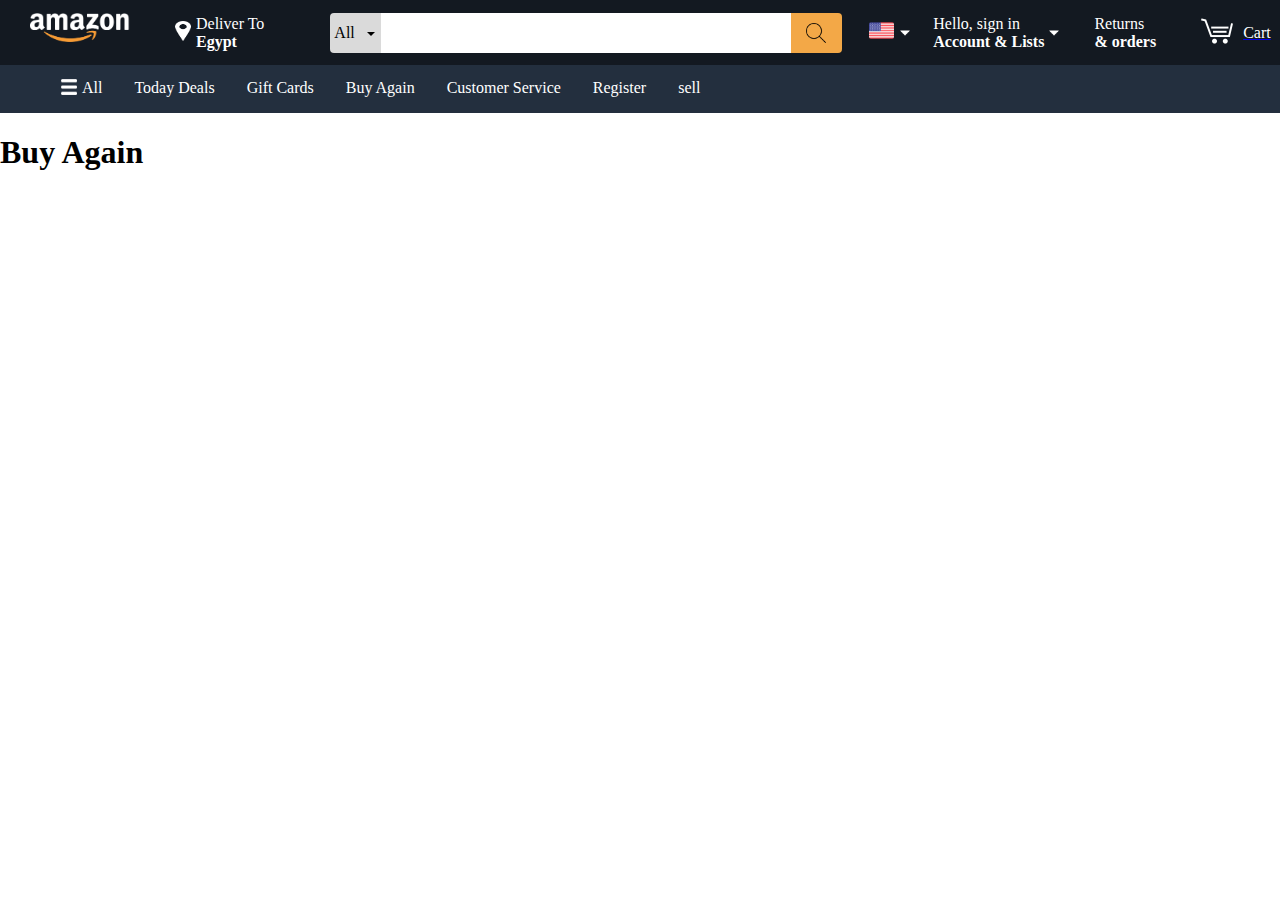
==== pages/buy_again.html @ 10e700ab "starter project" ====
<!DOCTYPE html>
<html lang="en">

<head>
    <meta charset="UTF-8">
    <meta http-equiv="X-UA-Compatible" content="IE=edge">
    <meta name="viewport" content="width=device-width, initial-scale=1.0">
    <title>Document</title>

    <link rel="stylesheet" href="../style/navbar.css">
    <link rel="stylesheet" href="../style/buy_again.css">

    <nav>

        <div class="nav-belt">
            <div class="nav-left">
                <a href="../index.html">
                    <div class="nav-logo">
                        <img src="../resources/amazon-logo.png" alt="">
                    </div>
                </a>
                <a href="#">

                    <div class="nav-global-location">
                        <span><img src="../resources/location.png" alt=""></span>
                        <p>Deliver To <b>Egypt</b></p>
                    </div>
                </a>
            </div>
            <div class="nav-fill">

                <div class="nav-fill-left">

                    <div class="nav-search-dropdown-card">
                        <span>
                            <p>All</p>
                        </span>
                        <span><img class="icons" src="../resources/drop-down-arrow.png" alt=""></span>
                    </div>

                </div>
                <div class="nav-fill-fill">
                    <input class="nav-fill-fill-input" type="text">

                </div>
                <div class="nav-fill-right">
                    <img src="../resources/search.png" alt="">
                </div>
            </div>
            <div class="nav-right">
                <a href="#">

                    <div class="language">
                        <span><img id="flag" src="../resources/united-states.png" alt=""></span>
                        <span><img id="dropdown" src="../resources/drop-down-arrow-white.png" alt=""></span>
                    </div>
                </a>
                <a href="#">
                    <div class="hello_sign_in">
                        <p>Hello, sign in<br><b>Account & Lists</b></p>

                        <span>

                            <img src="../resources/drop-down-arrow-white.png" alt="">
                        </span>
                    </div>
                </a>
                <a href="#">
                    <div class="orders">
                        <p>Returns<br><b>& orders</b></p>

                    </div>
                </a>

                <a href="#">
                    <div class="cart">
                        <span> <img src="../resources/shopping-cart.png" alt=""> </span>
                        <span id="cart_p">Cart</span>
                    </div>
                </a>

            </div>
        </div>

        <ul id="nav_bar_ul_id">
            <li class="nav_bar_li"><a class="active" href="../index.html">
                    <div class="all">
                        <span><img src="../resources/hamburger.png" alt=""></span>
                        <span id="all_p">All</span>
                    </div>
                </a></li>
            <li class="nav_bar_li"><a href="../pages/today_deals.html">Today Deals</a></li>
            <li class="nav_bar_li"><a href="../pages/gift_cards.html">Gift Cards</a></li>
            <li class="nav_bar_li"><a href="#">Buy Again</a></li>
            <li class="nav_bar_li"><a href="../pages/customer_services.html">Customer Service</a></li>
            <li class="nav_bar_li"><a href="../pages/register.html">Register</a></li>
            <li class="nav_bar_li"><a href="../pages/sell.html">sell</a></li>
        </ul>
    </nav>
</head>

<body>
    <h1>Buy Again</h1>
</body>

</html>
---- style/navbar.css ----
#nav_bar_ul_id {
    list-style-type: none;
    margin: 0;
    height: 40px;
    padding-top: 4px;
    padding-bottom: 4px;
    overflow: hidden;
    background-color: #232F3E;
}

.nav-belt {
    background-color: #131921;
    height: 45px;
    width: 100%;
    padding: 10px;
    display: flex;
    /* justify-content: center; */
    align-items: center;
    /* margin: auto; */
}

.nav_bar_li {
    float: left;
}

.nav_bar_li>a {
    display: block;
    color: white;
    text-align: center;
    padding: 10px 16px;
    text-decoration: none;
}

a:hover {
    /* background-color: #111; */
    /* border-color: white; */
    outline: 1px solid white;

}

.nav_bar_li .all {
    display: flex;
    justify-content: center;
}

.nav_bar_li .all img {
    width: 16px;
    height: 16px;
    padding:0  5px;
}

.nav_bar_li .all .all_p {
    color: white;
    font-size: 16;
    padding: 0 5px;
}



header::after {
    clear: both;
}

.header {
    background-color: #131921;
    height: 45px;
    padding: 10px;

}

/* Left */


.nav-left {
    width: 25%;
    display: flex;
    /* justify-content: center; */
    align-items: center;
    float: left;
}

.nav-logo img {
    color: white;
    width: 100px;
    height: 35px;
    align-items: flex-start;
    /* display: flex;
    position: static; */
}

.nav-logo {
    padding-left: 20px;
    padding-right: 20px;
    float: left;
}

.nav-global-location {
    width: 100px;
    height: 40px;
    display: flex;
    align-items: center;
    padding-left: 20px;
    padding-right: 20px;
    float: left;
}

.nav-global-location p {
    display: inline;
    color: white;
}

.nav-global-location img {
    width: 16px;
    height: 20px;
    padding: 0 5px 0 5px;
}

/* Fill */


.nav-fill {
    width: 40%;
    height: 40px;
    float: left;
    
}

/* all container */

.nav-fill-left {
    width: 10%;
    float: left;
    height: 100%;
    position: relative;
    display: flex;
    border-top-left-radius: 4px;
    border-bottom-left-radius: 4px;
    justify-content: center;
    align-items: center;
    background-color: #DADADA;
}




.nav-search-dropdown-card img {
    width: 8px;
    height: 8px;
    padding: 0px 5px;
    margin-top: auto;
    display: inline;
    align-self: center;
    margin-bottom: auto;
}

.nav-search-dropdown-card p {
    display: inline;
    padding: 0px 3px;
    align-self: center;
    margin-top: auto;
    margin-bottom: auto;
}


/* search field conainer */

.nav-fill-fill {
    height: 100%;
    width: 80%;
    float: left;
    background-color: #DADADA;
}

.nav-fill-fill-input {
    width: 100%;
    height: 100%;
    padding: 0% 8px;
    border: none;
    
}

.nav-fill-fill-input:focus {
   
    outline: none;
}

/* search container */

.nav-fill-right {
    width: 10%;
    position: relative;
    height: 100%;
    float: left;
    border-top-right-radius: 4px;
    border-bottom-right-radius: 4px;
    display: flex;
    justify-content: center;
    align-items: center;
    background-color: #F3A847;
}

.nav-fill-right img {
    width: 20px;
    height: 20px;


}


/* Right */

.nav-right {
    height: 40px;
    width: 35%;
    /* float: left; */
    display: flex;
    align-items: center;
    justify-content: center;
}


/* choose language */

.language {
    height: 40px;

    padding: 0 10px 0 20px;
    display: flex;
    justify-content: center;
    align-items: center;
    float: left;
}

.language #flag {
    padding: 0px 3px;
    width: 25px;
    height: 25px;
}

.language #dropdown {
    padding: 0px 3px;
    color: white;
    width: 10px;
    height: 10px;
}


/* Hello singin in Account & list */

.hello_sign_in {
    /* width: 170px; */
    height: 40px;
    float: left;
    padding: 0 10px;
    display: flex;
    justify-items: center;
    align-items: center; 
   
}

.hello_sign_in img {
    width: 10px;
    height: 10px;
    padding: 0 5px 0 5px;
    

}

.hello_sign_in p {
    color: white;
    padding: 0;
    font-size: 14;

    float: left;
}

/* Return & Orders */
.orders {
    height: 40px;
    display: flex;
    justify-content: center;
    align-items: center;
    padding: 0 20px;
    float: left;
}

.orders p {
    color: white;
    font-size: 14;
}

/* cart */

.cart {
    height: 40px;
    padding: 0 10px 0 20px;
    display: flex;
    justify-content: center;
    align-items: center;
    /* float: left; */
}

.cart img {
    width: 32px;
    height: 32px;
    padding: 0 10px 0 5px;
   
}

.cart #cart_p {
    color: white;
    font-size: 14;
    padding: 0 5px 0 0;
}

.clearfix {
    clear: both;
}
---- style/buy_again.css ----
body {
    margin: 0;
}
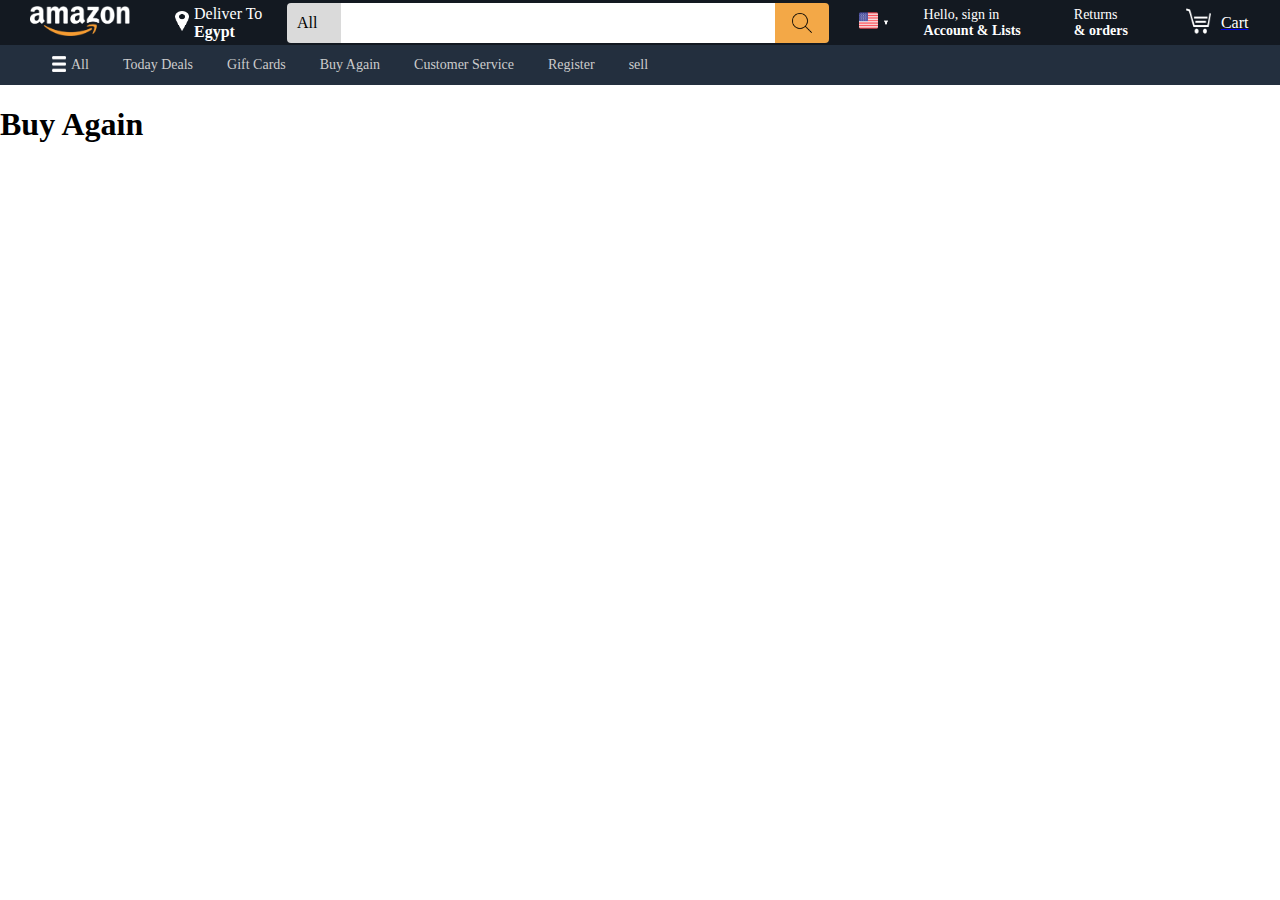
==== commit eb9a40f4: "add ability to signout in nav bar" ====
--- a/pages/buy_again.html
+++ b/pages/buy_again.html
@@ -9,9 +9,12 @@
 
     <link rel="stylesheet" href="../style/navbar.css">
     <link rel="stylesheet" href="../style/buy_again.css">
+    <link rel="stylesheet" href="../style/nav_down_menu.css">
+    <script src="https://ajax.googleapis.com/ajax/libs/jquery/3.5.1/jquery.min.js"></script>
+    
+
 
     <nav>
-
         <div class="nav-belt">
             <div class="nav-left">
                 <a href="../index.html">
@@ -55,12 +58,11 @@
                         <span><img id="dropdown" src="../resources/drop-down-arrow-white.png" alt=""></span>
                     </div>
                 </a>
-                <a href="#">
+                <a id="sing_in_a_id" href="#">
                     <div class="hello_sign_in">
-                        <p>Hello, sign in<br><b>Account & Lists</b></p>
+                        <p>Hello, <span id="sign_in_or_username">sign in</span><br><b>Account & Lists</b></p>
 
                         <span>
-
                             <img src="../resources/drop-down-arrow-white.png" alt="">
                         </span>
                     </div>
@@ -82,6 +84,7 @@
             </div>
         </div>
 
+        <div class="clearfix"></div>
         <ul id="nav_bar_ul_id">
             <li class="nav_bar_li"><a class="active" href="../index.html">
                     <div class="all">
@@ -93,14 +96,30 @@
             <li class="nav_bar_li"><a href="../pages/gift_cards.html">Gift Cards</a></li>
             <li class="nav_bar_li"><a href="#">Buy Again</a></li>
             <li class="nav_bar_li"><a href="../pages/customer_services.html">Customer Service</a></li>
-            <li class="nav_bar_li"><a href="../pages/register.html">Register</a></li>
+            <li class="nav_bar_li" id="register_nav_item"><a href="../pages/register.html">Register</a></li>
             <li class="nav_bar_li"><a href="../pages/sell.html">sell</a></li>
         </ul>
+
+        <!-- SingnInDownMenu -->
+        <div class="container container-menu">
+            <div class="menu" id="menu">
+                <div class="categories">
+                    <div id="signin-div-id">
+                        <button id="sign_in_out">Signin</button>
+                    </div>
+                </div>
+            </div>
+        </div>
+        <!-- End SignInDownMenu -->
+
     </nav>
+    <div class="clearfix"></div>
 </head>
 
 <body>
     <h1>Buy Again</h1>
+    <script src="../js/nav_down_menu.js"></script>
+
 </body>
 
 </html>--- a/style/navbar.css
+++ b/style/navbar.css
@@ -1,12 +1,8 @@
-#nav_bar_ul_id {
-    list-style-type: none;
-    margin: 0;
-    height: 40px;
-    padding-top: 4px;
-    padding-bottom: 4px;
-    overflow: hidden;
-    background-color: #232F3E;
-}
+* {
+box-sizing: border-box;
+
+}
+
 
 .nav-belt {
     background-color: #131921;
@@ -14,39 +10,54 @@
     width: 100%;
     padding: 10px;
     display: flex;
-    /* justify-content: center; */
-    align-items: center;
-    /* margin: auto; */
+    align-items: center;
+}
+
+
+#nav_bar_ul_id {
+    display: flex;
+    flex-direction: row;
+    align-items: center;
+    column-gap: 20px;
+    list-style-type: none;
+    margin: 0;
+    height: 40px;
+    padding-top: 4px;
+    padding-bottom: 4px;
+    overflow: hidden;
+    background-color: #232F3E;
 }
 
 .nav_bar_li {
-    float: left;
+    display: flex;
 }
 
 .nav_bar_li>a {
-    display: block;
-    color: white;
+    /* display: block; */
+    font-size: 14px;
+    font-weight: 400;
+    line-height: 12px;
+    color: rgb(204, 204, 204);
     text-align: center;
-    padding: 10px 16px;
+    padding: 7px 7px;
     text-decoration: none;
 }
 
 a:hover {
-    /* background-color: #111; */
-    /* border-color: white; */
     outline: 1px solid white;
-
 }
 
 .nav_bar_li .all {
     display: flex;
+    align-items: center;
     justify-content: center;
 }
 
 .nav_bar_li .all img {
-    width: 16px;
+    width: 24px;
     height: 16px;
     padding:0  5px;
+    
 }
 
 .nav_bar_li .all .all_p {
@@ -65,16 +76,12 @@
     background-color: #131921;
     height: 45px;
     padding: 10px;
-
 }
 
 /* Left */
-
-
 .nav-left {
-    width: 25%;
-    display: flex;
-    /* justify-content: center; */
+    width: 22%;    
+    display: flex;
     align-items: center;
     float: left;
 }
@@ -82,10 +89,8 @@
 .nav-logo img {
     color: white;
     width: 100px;
-    height: 35px;
+    height: 30px;
     align-items: flex-start;
-    /* display: flex;
-    position: static; */
 }
 
 .nav-logo {
@@ -95,7 +100,7 @@
 }
 
 .nav-global-location {
-    width: 100px;
+    width: 150px;
     height: 40px;
     display: flex;
     align-items: center;
@@ -110,23 +115,20 @@
 }
 
 .nav-global-location img {
-    width: 16px;
+    width: 24px;
     height: 20px;
     padding: 0 5px 0 5px;
 }
 
 /* Fill */
-
-
 .nav-fill {
-    width: 40%;
+    width: 43%;
     height: 40px;
     float: left;
     
 }
 
 /* all container */
-
 .nav-fill-left {
     width: 10%;
     float: left;
@@ -180,7 +182,6 @@
 }
 
 .nav-fill-fill-input:focus {
-   
     outline: none;
 }
 
@@ -202,20 +203,17 @@
 .nav-fill-right img {
     width: 20px;
     height: 20px;
-
-
 }
 
 
 /* Right */
 
 .nav-right {
-    height: 40px;
-    width: 35%;
-    /* float: left; */
-    display: flex;
-    align-items: center;
-    justify-content: center;
+    display: flex;
+    align-items: center;
+    justify-content: space-around;
+    height: 40px;
+    width:35% ;
 }
 
 
@@ -269,8 +267,7 @@
 .hello_sign_in p {
     color: white;
     padding: 0;
-    font-size: 14;
-
+    font-size: 14px;
     float: left;
 }
 
@@ -286,7 +283,7 @@
 
 .orders p {
     color: white;
-    font-size: 14;
+    font-size: 14px;
 }
 
 /* cart */
@@ -301,7 +298,7 @@
 }
 
 .cart img {
-    width: 32px;
+    width: 40px;
     height: 32px;
     padding: 0 10px 0 5px;
    
--- a/style/nav_down_menu.css
+++ b/style/nav_down_menu.css
@@ -0,0 +1,71 @@
+.container {
+    width: 100%;
+  }
+  
+
+.container-menu {
+    margin-left: 70%;
+    /* margin-top: -40px; */
+    position: relative;
+}
+
+.menu {
+    width: 80%;
+    position: absolute;
+    top: 5px;
+    z-index: 10000;
+    display: none;
+  }
+
+.menu.active {
+    display: block;
+}
+
+.menu::before {
+    background-color: red;
+    content: "";
+    display: block;
+    
+    background: transparent;
+    border-left: 5px solid transparent;
+    border-right: 5px solid transparent;
+    border-bottom: 5px solid #FFF;
+    position: absolute;
+    top: -5px;
+    left: 65px;
+}
+
+.menu>div {
+    background: #FFF;
+    box-shadow: 0px 3px 6px rgba(0, 0, 0, .1);
+}
+
+/** --------------------
+      CATEGORIES
+  -------------------- **/
+
+  .menu .categories {
+    width: 350px;
+    padding-top: 10px;
+    min-height: 50px;
+    overflow: auto;
+}
+
+.menu #signin-div-id {
+    display: flex;
+    justify-content: center;
+    width: 100%;
+}
+
+.menu #signin-div-id > button {
+    width: 150px;
+    height: 30px;
+    background: linear-gradient(#F7DEA1, #F0C14D);
+    outline: none;
+    border: 1px solid;
+    border-color: #a88734 #9c7e31 #846a29;
+}
+
+.menu #signin-div-id > button:hover {
+    background: linear-gradient(#F5D68A, #EEBA36);
+}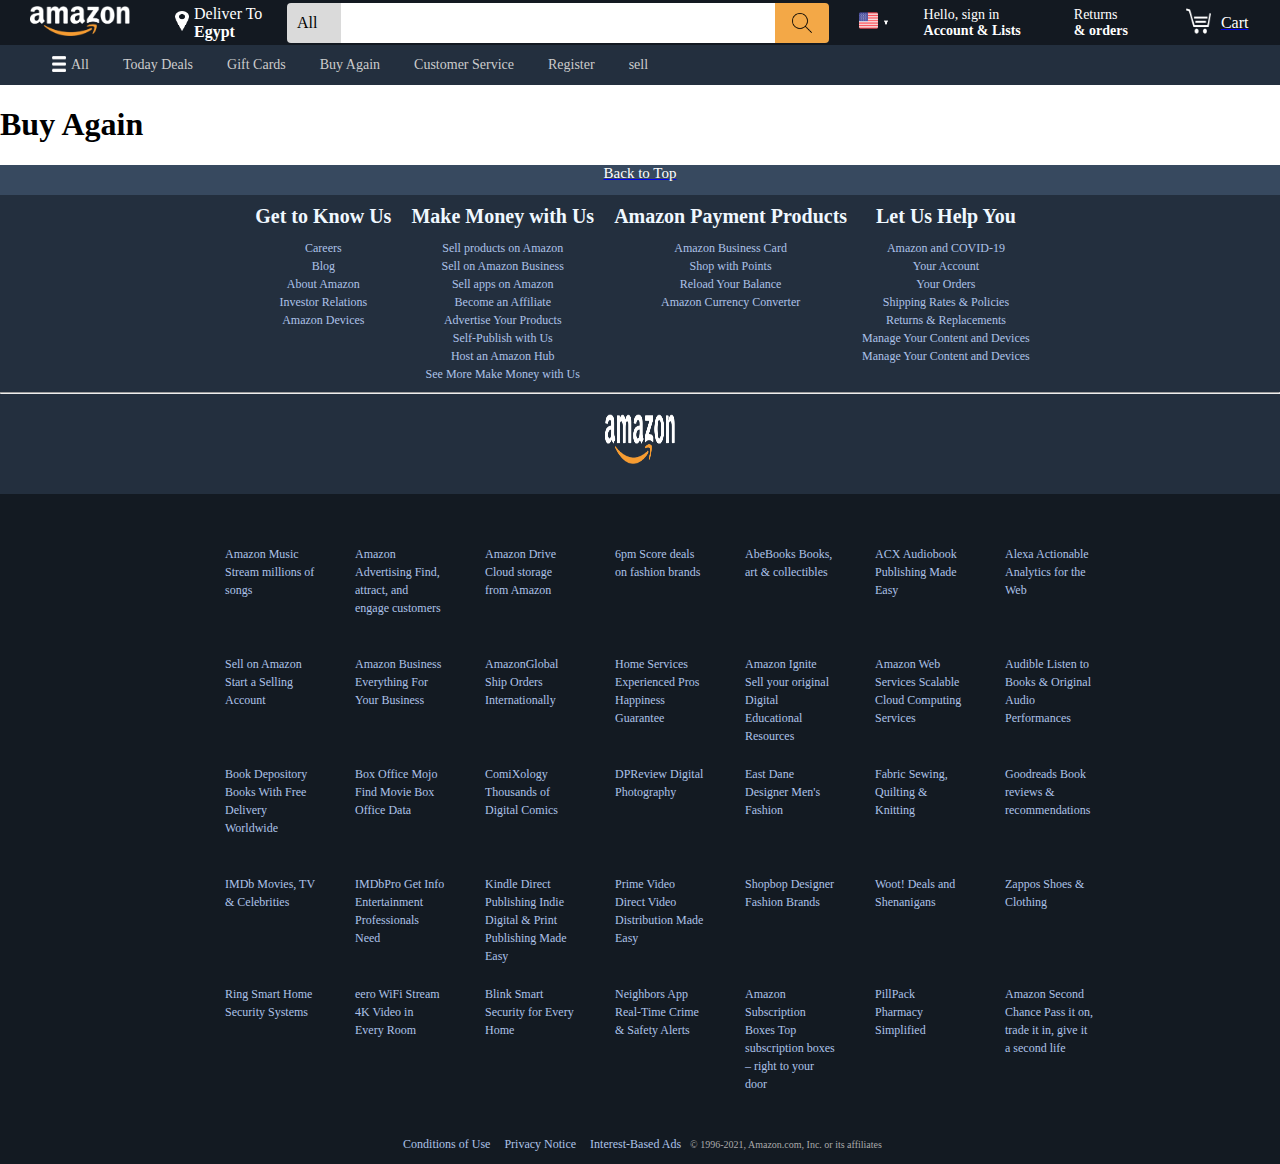
==== commit 4e271455: "set footer on all pages" ====
--- a/pages/buy_again.html
+++ b/pages/buy_again.html
@@ -10,6 +10,7 @@
     <link rel="stylesheet" href="../style/navbar.css">
     <link rel="stylesheet" href="../style/buy_again.css">
     <link rel="stylesheet" href="../style/nav_down_menu.css">
+    <link rel="stylesheet" href="../style/gift_cards.css">
     <script src="https://ajax.googleapis.com/ajax/libs/jquery/3.5.1/jquery.min.js"></script>
     
 
@@ -119,6 +120,152 @@
 <body>
     <h1>Buy Again</h1>
     <script src="../js/nav_down_menu.js"></script>
+    <div style="width: 100%; height: 20%;"></div>
+
+    <footer id="footer">
+        <div style="text-align: center;">
+            <a href="#">
+                <div class="back">Back to Top</div>
+            </a>
+        </div>
+
+        <div style="display:flex; text-align: center; background-color: #232F3E; justify-content:center;">
+            <div>
+                <span style="font-weight: bold;font-size: 20px; display: block; color: aliceblue;margin: 10px;">Get to
+                    Know Us</span>
+                <a href="#" class="links_down">Careers</a><br>
+                <a href="#" class="links_down">Blog</a><br>
+                <a href="#" class="links_down">About Amazon</a><br>
+                <a href="#" class="links_down">Investor Relations</a><br>
+                <a href="#" class="links_down">Amazon Devices</a><br>
+            </div>
+            <div>
+                <span style="font-weight: bold;font-size: 20px; display: block;color: aliceblue; margin: 10px;">Make
+                    Money with Us</span>
+                <a href="#" class="links_down">Sell products on Amazon</a><br>
+                <a href="#" class="links_down">Sell on Amazon Business</a><br>
+                <a href="#" class="links_down">Sell apps on Amazon</a><br>
+                <a href="#" class="links_down">Become an Affiliate</a><br>
+                <a href="#" class="links_down">Advertise Your Products</a><br>
+                <a href="#" class="links_down">Self-Publish with Us</a><br>
+                <a href="#" class="links_down">Host an Amazon Hub</a><br>
+                <a href="#" class="links_down">See More Make Money with Us</a><br>
+            </div>
+            <div>
+                <span style="font-weight: bold;font-size: 20px; display: block;color: aliceblue;margin: 10px;">Amazon
+                    Payment Products</span>
+                <a href="#" class="links_down">Amazon Business Card</a><br>
+                <a href="#" class="links_down">Shop with Points</a><br>
+                <a href="#" class="links_down">Reload Your Balance</a><br>
+                <a href="#" class="links_down">Amazon Currency Converter</a><br>
+
+            </div>
+            <div>
+                <span style="font-weight: bold;font-size: 20px; display: block;color: aliceblue;margin: 10px;">Let Us
+                    Help You</span>
+                <a href="#" class="links_down">Amazon and COVID-19</a><br>
+                <a href="#" class="links_down">Your Account</a><br>
+                <a href="#" class="links_down">Your Orders</a><br>
+                <a href="#" class="links_down">Shipping Rates & Policies</a><br>
+                <a href="#" class="links_down">Returns & Replacements</a><br>
+                <a href="#" class="links_down">Manage Your Content and Devices</a><br>
+                <a href="#" class="links_down">Manage Your Content and Devices</a><br>
+
+            </div>
+
+        </div>
+        <hr style="color: grey;margin-top: 10px; background-color:#232F3E ;">
+        <div style="text-align: center;display: flex; margin-bottom: 20px;margin-top: 10px; justify-content:center;">
+            <img src="../resources/amazon-logo.png" height="50px" width="70px"
+                style="text-align: center;display: flex;margin: 10px; ">
+
+        </div>
+        <div style="background-color: #131A22; display: flex; padding: 10px; justify-content:center;">
+            <div style="width: 70px; justify-content:center;margin: 30px; ">
+                <span class="bottom_span"><a href="#" class="linksoffooter">Amazon Music Stream millions of
+                        songs</a></span>
+                <span class="bottom_span"><a href="#" class="linksoffooter">Sell on Amazon Start a Selling
+                        Account</a></span>
+                <span class="bottom_span"><a href="#" class="linksoffooter">Book Depository Books With Free Delivery
+                        Worldwide</a></span>
+                <span class="bottom_span"><a href="#" class="linksoffooter">IMDb Movies, TV & Celebrities</a></span>
+                <span class="bottom_span"><a href="#" class="linksoffooter">Ring Smart Home Security Systems</a></span>
+            </div>
+            <div style="width: 70px; justify-content:center ;margin: 30px; ">
+                <span class="bottom_span"><a href="#" class="linksoffooter">Amazon Advertising Find, attract, and engage
+                        customers</a></span>
+                <span class="bottom_span"><a href="#" class="linksoffooter">Amazon Business Everything For Your
+                        Business</a></span>
+                <span class="bottom_span"><a href="#" class="linksoffooter">Box Office Mojo Find Movie Box Office
+                        Data</a></span>
+                <span class="bottom_span"><a href="#" class="linksoffooter">IMDbPro Get Info Entertainment Professionals
+                        Need</a></span>
+                <span class="bottom_span"><a href="#" class="linksoffooter">eero WiFi Stream 4K Video in Every
+                        Room</a></span>
+            </div>
+            <div style="width: 70px; justify-content:center ;margin: 30px; ">
+                <span class="bottom_span"><a href="#" class="linksoffooter">Amazon Drive Cloud storage from
+                        Amazon</a></span>
+                <span class="bottom_span"><a href="#" class="linksoffooter">AmazonGlobal Ship Orders
+                        Internationally</a></span>
+                <span class="bottom_span"><a href="#" class="linksoffooter">ComiXology Thousands of Digital
+                        Comics</a></span>
+                <span class="bottom_span"><a href="#" class="linksoffooter">Kindle Direct Publishing Indie Digital &
+                        Print Publishing Made Easy</a></span>
+                <span class="bottom_span"><a href="#" class="linksoffooter">Blink Smart Security for Every
+                        Home</a></span>
+            </div>
+            <div style="width: 70px; justify-content:center ;margin: 30px; ">
+                <span class="bottom_span"><a href="#" class="linksoffooter">6pm Score deals on fashion brands</a></span>
+                <span class="bottom_span"><a href="#" class="linksoffooter">Home Services Experienced Pros Happiness
+                        Guarantee</a></span>
+                <span class="bottom_span"><a href="#" class="linksoffooter">DPReview Digital Photography</a></span>
+                <span class="bottom_span"><a href="#" class="linksoffooter">Prime Video Direct Video Distribution Made
+                        Easy</a></span>
+                <span class="bottom_span"><a href="#" class="linksoffooter">Neighbors App Real-Time Crime & Safety
+                        Alerts</a></span>
+            </div>
+            <div style="width: 70px; justify-content:center ;margin: 30px; ">
+                <span class="bottom_span"><a href="#" class="linksoffooter">AbeBooks Books, art &
+                        collectibles</a></span>
+                <span class="bottom_span"><a href="#" class="linksoffooter">Amazon Ignite Sell your original Digital
+                        Educational Resources</a></span>
+                <span class="bottom_span"><a href="#" class="linksoffooter">East Dane Designer Men's Fashion</a></span>
+                <span class="bottom_span"><a href="#" class="linksoffooter">Shopbop Designer Fashion Brands</a></span>
+                <span class="bottom_span"><a href="#" class="linksoffooter">Amazon Subscription Boxes Top subscription
+                        boxes – right to your door</a></span>
+            </div>
+            <div style="width: 70px; justify-content:center ;margin: 30px; ">
+                <span class="bottom_span"><a href="#" class="linksoffooter">ACX Audiobook Publishing Made
+                        Easy</a></span>
+                <span class="bottom_span"><a href="#" class="linksoffooter">Amazon Web Services Scalable Cloud Computing
+                        Services</a></span>
+                <span class="bottom_span"><a href="#" class="linksoffooter">Fabric Sewing, Quilting &
+                        Knitting</a></span>
+                <span class="bottom_span"><a href="#" class="linksoffooter">Woot! Deals and Shenanigans</a></span>
+                <span class="bottom_span"><a href="#" class="linksoffooter">PillPack Pharmacy Simplified</a></span>
+            </div>
+            <div style="width: 70px; justify-content:center ;margin: 30px; ">
+                <span class="bottom_span"><a href="#" class="linksoffooter">Alexa Actionable Analytics for the
+                        Web</a></span>
+                <span class="bottom_span"><a href="#" class="linksoffooter">Audible Listen to Books & Original Audio
+                        Performances</a></span>
+                <span class="bottom_span"><a href="#" class="linksoffooter">Goodreads Book reviews &
+                        recommendations</a></span>
+                <span class="bottom_span"><a href="#" class="linksoffooter">Zappos Shoes & Clothing</a></span>
+                <span class="bottom_span"><a href="#" class="linksoffooter">Amazon Second Chance Pass it on, trade it
+                        in, give it a second life</a></span>
+            </div>
+
+        </div>
+        <div style="width: 100%; height: 30px;background-color: #131A22; text-align: center;">
+            <a href="#" class="linksoffooter_last">Conditions of Use</a>
+            <a href="#" class="linksoffooter_last">Privacy Notice</a>
+            <a href="#" class="linksoffooter_last">Interest-Based Ads</a>
+            <label style="font-size: 10px;color: darkgrey;"> &copy 1996-2021, Amazon.com, Inc. or its affiliates</label>
+        </div>
+
+    </footer>
 
 </body>
 
--- a/style/gift_cards.css
+++ b/style/gift_cards.css
@@ -0,0 +1,300 @@
+body {
+    margin: 0;
+    background-color: #FFFFFF;
+}
+.background_image{
+    width: 100%;
+    
+}
+.nav_top_list{
+    width: 100%;
+    height: 35px;
+    background-color: #FFFFFF;
+    
+}
+#top_img{
+    margin: 5px 3px 7px 5px;
+    width: 150px;
+}
+#top_list_img{
+    height: 15px;
+    width: 100px;
+    position: absolute;
+}
+.nav_link{
+    margin: 0px;
+    padding: 12px;
+    font-size: 12px;
+    font-style:inherit;
+    font-family:Arial, Helvetica, sans-serif;
+    text-decoration:none;
+    color: gray;
+    position: relative;
+    bottom: 18px;
+    border: none;
+    display: inline;
+}
+.nav_link:hover{
+    border-bottom: 3px solid #E47927;
+    border-top: none;
+}
+#nav_hr{
+    margin: 0;
+}
+.left_col{
+    background-color:#FFFFFF;
+    height:auto;
+    width: 11.5%;
+    padding: 5px;
+    border-right: 1px solid rgb(161, 157, 157);
+    margin: 15px;
+    text-align: left;
+    font-family:'Segoe UI', Tahoma, Geneva, Verdana, sans-serif;
+    position: absolute;
+}
+.left_col_list{
+    list-style-type: none;
+    text-align: left;
+    margin-left: 0px;
+}
+.left_col_list_li:hover{
+    color:#E47927;
+    font-weight: bold;
+}
+
+.left_col_checkbox{
+    size: 15px;
+    border-radius: 3px;
+}
+
+.left_col_checkbox:hover{
+    size: 5px;
+    border: 5px solid #E47927;
+}
+#left_col_heads{
+    margin: 10px;
+    display: block;
+    font-weight: bold;
+    font-size: 15px;
+}
+.left_col_links{
+    text-decoration: none;
+    color: black;
+}
+#Delivery_Type{
+    display: block;
+    font-weight: bold;
+}
+.left_col_items{
+    display:block;
+    margin: 3px;
+    text-decoration: none;
+}
+
+.left_col_links:hover{
+    color:#E47927;
+    font-weight: bold;
+}
+#prime_img{
+    height: 30px;
+    width: 100px;
+}
+#rates{
+    width: 100px;
+    height: 25px;
+    margin: 5px 0px 0px 2px;
+}
+#dep_links{
+    text-decoration: none;
+    color: black;
+}
+#dep_links:hover{
+    color:#E47927;
+    font-weight: bold;
+}
+#left_col_dl{
+    font-weight: bold;
+}
+#base{
+    background-color: #FFFFFF;
+    width:78%;
+    height:auto;
+    position: relative;
+    top: 50pxpx;
+    left:210px;
+    margin-bottom: 40px;
+
+}
+#top_div{
+    background-color:#FFFFFF;
+    height: auto;
+    width:1070px;
+    left:30px;
+    top: 30pxpx;
+    margin: 5px 0px 5px 70px;
+    font-family:'Franklin Gothic Medium', 'Arial Narrow', Arial, sans-serif ;
+}
+#top_div_hr{
+    color: gray;
+    margin-right: 5px;
+}
+#Shop_By_Occassion{
+    text-align: left;
+    font-size: 30px;
+    margin: 10px 2px 20px 10px;
+    font-weight: bold;
+}
+.top_div_off_images{
+    height: 70px;
+    width: 170px;  
+}
+#see_more_occassions{
+    text-decoration: none;
+    color:cornflowerblue;
+    display: block;
+    margin: 15px;
+}
+#see_more_occassions:hover{
+    text-decoration: underline;
+    color: darkgoldenrod;
+    margin: 15px;
+}
+#top_div2_imgs{
+    height: 300px;
+    width: 270px;
+    border-radius: 5px;
+}
+.Card_divs{
+    margin: 40px;
+    width: 270px;
+    display: inline;
+    float: left;
+}
+
+#top_div2_image{
+    position: relative;
+    left: 120px;
+}
+
+#Freq{
+    position: relative;
+    left: 120px;
+    font-weight: bold;
+    font-size: 40px;
+    margin-top: 50px;
+}
+.boxs{
+    display: block;
+    box-shadow: 0 4px 8px 0 rgba(0, 0, 0, 0.2), 0 6px 20px 0 rgba(0, 0, 0, 0.19);
+    font-size: 20px;
+    height: 40px;
+    width: 1000px;
+    margin: 10px;
+}
+#div_boxs{
+    margin: 20px;
+    position: relative;
+    left: 100px;
+    width: 1200 px;
+}
+#hr_boxs{
+    color: gray;
+    margin: 10px;
+}
+.elemnts_imgs{
+    height: 150px;
+    width: 160px;
+    display: block;
+    border-radius: 5px;
+    box-shadow: 0 2px 4px 0 rgba(0, 0, 0, 0.2);
+    margin: 5px;
+}
+#elemnts_info{
+    display: block;
+}
+.elemnts_rate{
+    height: 20px;
+    width: 60px;
+    display: block;
+}
+.elemnts_links{
+    text-decoration: none;
+    color: gray;
+}
+.elemnts{
+width: 180px;
+height: 300px ;
+position: relative;
+left: 30px;
+margin: 5px;
+display: inline;
+float: left;
+}
+.buttom_div{
+    position: relative;
+    left: 10px;
+}
+.buttom_div_imgs{
+    border-radius: 0px;
+    box-shadow: 0 2px 4px 0 rgba(0, 0, 0, 0.2);
+    width: 350px;
+    height: 250px;
+    margin: 10px;
+}
+#footer{
+    width: 100%;
+    background-color: #232F3E;
+    /* position: relative; */
+}
+.back{
+    width: 100%;
+    height: 30px;
+    background-color: #37495f;
+    margin: 0;
+
+}
+.back{
+    text-decoration: none;
+    font-size: 15px;
+    color: #FFFFFF;
+    margin-top: 10px;
+}
+.back:hover{
+    background-color: #37495f;
+    opacity: 0.8;
+}
+.links_down{
+    text-decoration: none;
+    color: rgb(173, 194, 233);
+    font-size: 12px;
+    border: 0;
+    margin: 5px;
+}
+.links_down:hover{
+    border: 0;
+    text-decoration: underline;
+}
+.bottom_span{
+    display: block;
+    margin-bottom: 5px;
+    margin: 10px;
+    width: 90px;
+    height: 100px;
+}
+.linksoffooter{
+    text-decoration: none;
+    font-size: 12px;
+    color: rgb(173, 194, 233);
+}
+.linksoffooter_last{
+    text-decoration: none;
+    color: rgb(173, 194, 233);
+    font-size: 12px;
+    border: 0;
+    margin: 5px;
+}
+.linksoffooter_last:hover{
+    border: 0;
+    text-decoration: underline;
+}
+
